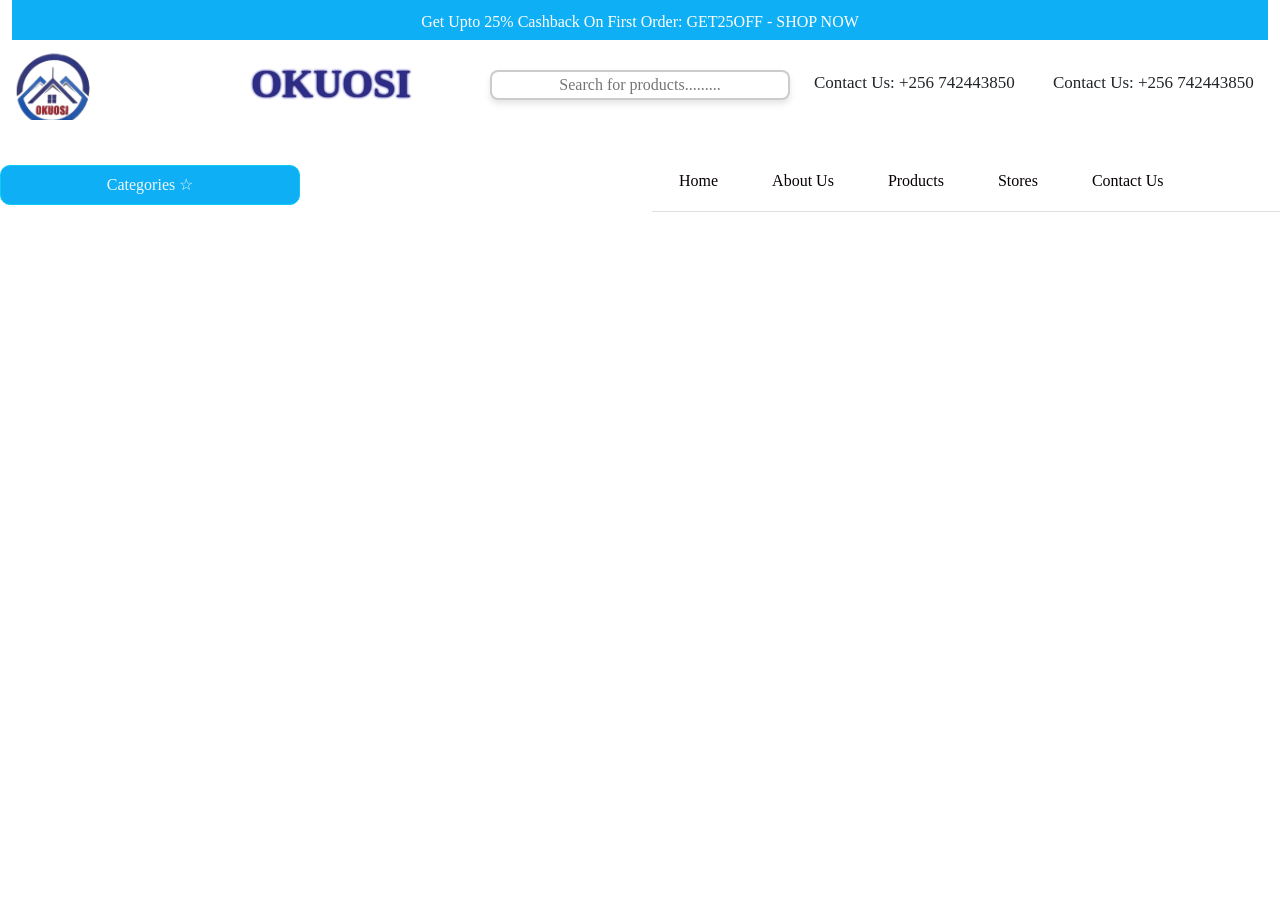
==== pages/About.html @ 9959d903 "first commit" ====
<!DOCTYPE html>
<html lang="en">
<head>
    <meta charset="UTF-8">
    <meta name="viewport" content="width=device-width, initial-scale=1.0">
    <title>About</title>
    <link href="https://cdn.jsdelivr.net/npm/bootstrap@5.3.3/dist/css/bootstrap.min.css" rel="stylesheet">
    <script src="https://cdn.jsdelivr.net/npm/bootstrap@5.3.3/dist/js/bootstrap.bundle.min.js"></script>
    <link rel="stylesheet" href="https://cdnjs.cloudflare.com/ajax/libs/font-awesome/6.0.0-beta3/css/all.min.css">
    <link rel="stylesheet" href="../styles/index.css">
</head>
<body>

       <div class="container-fluid">

             <header class="first-header">
            <p style="color: white; text-align: center; padding-top: 10px;">Get Upto 25% Cashback On First Order: GET25OFF - SHOP NOW</p>
        </header>
        
        <div class="row">
            <div class="col">
                <img src="../images/Okuosi logo.png" style="width: 90px; height: 90px; clip-path: circle(50% at 50% 50%); 
                 object-fit: cover ; padding-bottom: 20px;" alt="Logo"> 
            </div>

            <div class="col">
                <h1 class="display-1">OKUOSI</h1>
            </div>

            <div class="col">
                <input class="Search" type="text" placeholder="Search for products........." >
            </div>

            <div class="col">
                <p style="font-size: 17px; padding-top: 20px;">Contact Us: +256 742443850</p>
            </div>

            <div class="col">
                <p style="font-size: 17px; padding-top: 20px; ">Contact Us: +256 742443850</p>
            </div>

        </div>
        </div>
        
        <div class="row">
            <div class="col">
                <li class="btn btn-info" > <a href=""></a>Categories <span>&star;</span> </li>
            </div>

            <div class="col">
                  <nav class="tabs">
                        <ul class="nav nav-tabs">
                            <li class="nav-item">
                                <a href="../index.html" class="nav-link">Home</a>
                            </li>
                            <li class="nav-item">
                                <a href="../pages/About.html" class="nav-link"> About Us</a>
                            </li>
                            <li class="nav-item">
                                <a href="../pages/products.html" class="nav-link"> Products</a>
                            </li>
                            <li class="nav-item">
                                <a href="../pages/our_stores.html" class="nav-link">Stores</a>
                            </li>
                            <li class="nav-item">
                                <a href="../pages/contact_us.html" class="nav-link">Contact Us</a>
                            </li>

                        </ul>
            </div>
    
</body>
</html>
---- styles/index.css ----
body {
    font-family: 'Times New Roman';
}

@media(max-width:768px){
    nav ul {
        flex-direction: column;
    }
    nav li{
        width: 100%;
        padding: 10px;
    }
}

html{
    scroll-behavior: smooth;
}

.first-header{
    height: 40px;
    width: 100%;
    
    background-color: rgb(14, 175, 244);
}

.second-header{
    height: 120px;
    background-color: white;
    display: flex;
    flex-wrap: wrap;
    flex-direction: column;
    justify-content: space-between;
    
}

.display-1 {
   font-weight: 900; 
   font-size: 40px;
   padding-top: 10px;
   /* margin-bottom: 40px; */
   padding-bottom: 10px;
   color: rgb(45, 45, 134);
   text-shadow: 0 0 2px rgb(3, 3, 22),  0 0 3px rgb(24, 6, 220);
}




.third-header{
    height: 40px;
    width: 100%;
    background-color: rgb(14, 175, 244);
    display: flex;
}
.btn-info {
    width: 300px;
    background-color: rgb(14, 175, 244);
    color: aliceblue; 
    border-radius: 10px;
    padding: 7px 7px;
    list-style: none;
    text-align: center;
    margin-top: 15px;
    
}

nav li {
    float: left;
    list-style: none;
    padding: 10px 10px;
   

    
}
.nav-link {
    color: rgb(7, 1, 1);
    text-decoration: none;
   

    
    
}

.col {
  margin-top: 10px;
  justify-content: center;
  
  
}

.Search {
  width: 300px;
  text-align: center;
  font-size: 16px;
  margin-top: 20px;
  border: 2px solid #ccc;
  border-radius: 8px;
  transition: 0.3s ease;
  box-shadow: 0 4px 6px rgba(0, 0, 0, 0.1);
}

.Search:focus {
  border-color: #007bff;
  outline: none;
  box-shadow: 0 0 8px rgba(0, 123, 255, 0.5);
}

.index {
    /* background-image: url(../images/3D\ lesser.png); */
    width: 100%;
    height: 600px;
}

.first-index {
  display: flex;
  flex-direction: column; /* Stack children vertically */
  gap: 0;                 /* No space between items */
  padding: 0;
  margin: 5px 5px;
  margin-left: 10px;


}

.words {
    text-align: center;
}

.footer {
     background-color: rgba(1, 1, 1, 0.6);
     width: 100%;
     height: 300px;
     color: white;
}
.section {
    background-image: url(../images/3d\ Self\ leveling\ line\ laser.jpeg);
    width: 100%;
    background-size: cover;
    background-repeat: no-repeat;
    
}

.display-2 {
   font-weight: 900; 
   font-size: 55px;
   padding-top: 10px;
   text-align: center;
   padding-bottom: 10px;
   color: white;
   text-shadow: 0 0 2px rgb(3, 3, 22),  0 0 3px rgb(59, 46, 210);
}
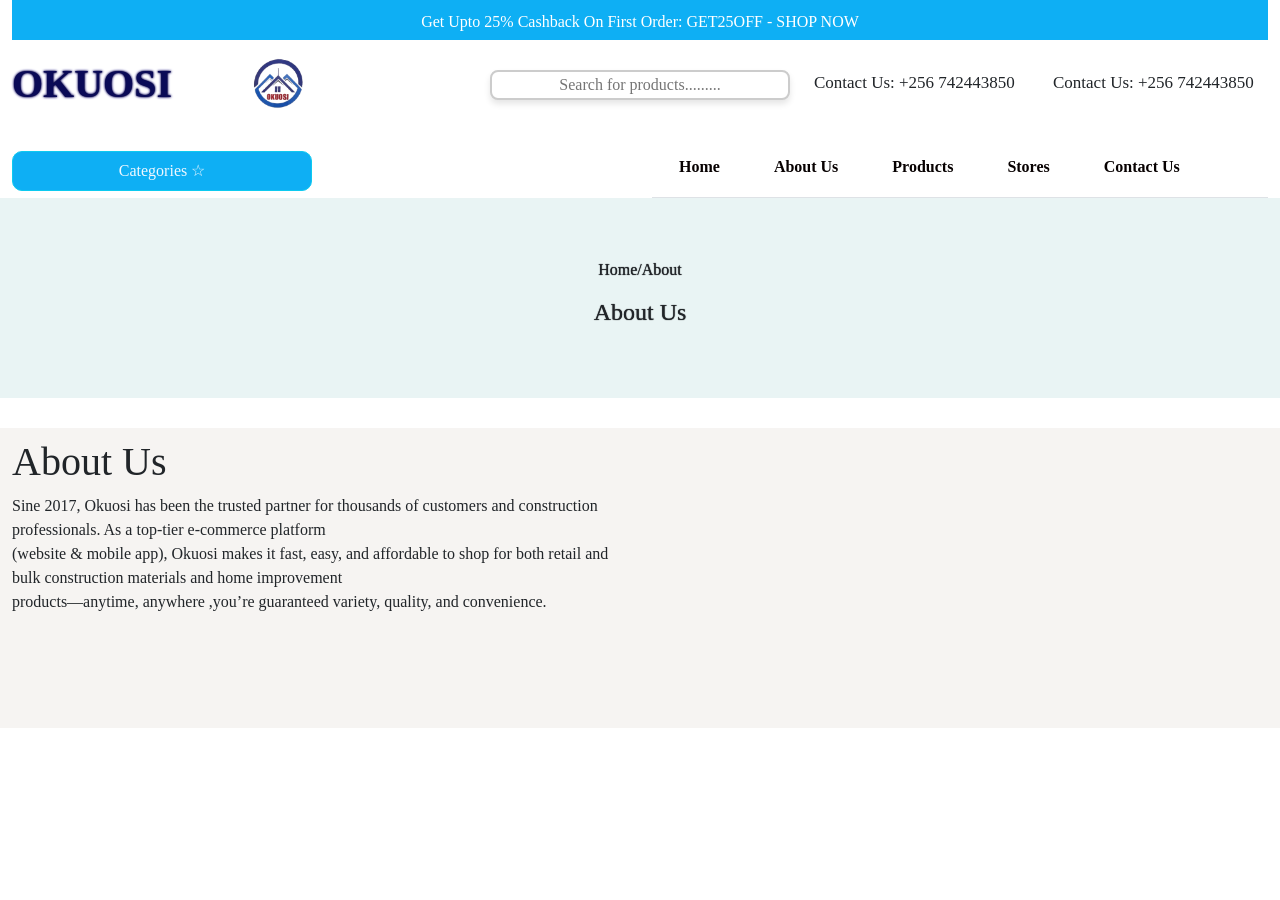
==== commit 746dcc9f: "second commit" ====
--- a/pages/About.html
+++ b/pages/About.html
@@ -8,24 +8,28 @@
     <script src="https://cdn.jsdelivr.net/npm/bootstrap@5.3.3/dist/js/bootstrap.bundle.min.js"></script>
     <link rel="stylesheet" href="https://cdnjs.cloudflare.com/ajax/libs/font-awesome/6.0.0-beta3/css/all.min.css">
     <link rel="stylesheet" href="../styles/index.css">
+    <link rel="stylesheet" href="../styles/about.css">
 </head>
 <body>
 
-       <div class="container-fluid">
+    <div class="container-fluid">
 
              <header class="first-header">
-            <p style="color: white; text-align: center; padding-top: 10px;">Get Upto 25% Cashback On First Order: GET25OFF - SHOP NOW</p>
-        </header>
+                <p style="color: white; text-align: center; padding-top: 10px;">Get Upto 25% Cashback On First Order: GET25OFF - SHOP NOW</p>
+           </header>
         
         <div class="row">
-            <div class="col">
-                <img src="../images/Okuosi logo.png" style="width: 90px; height: 90px; clip-path: circle(50% at 50% 50%); 
-                 object-fit: cover ; padding-bottom: 20px;" alt="Logo"> 
+            
+             <div class="col">
+                <h1 class="display-1">OKUOSI</h1>
             </div>
 
             <div class="col">
-                <h1 class="display-1">OKUOSI</h1>
+                <img src="../images/Okuosi logo.png" style="width: 60px; height: 60px; clip-path: circle(50% at 50% 50%); 
+                 object-fit: cover ; padding-bottom: 0px;" alt="Logo"> 
             </div>
+
+           
 
             <div class="col">
                 <input class="Search" type="text" placeholder="Search for products........." >
@@ -40,7 +44,7 @@
             </div>
 
         </div>
-        </div>
+        
         
         <div class="row">
             <div class="col">
@@ -68,6 +72,47 @@
 
                         </ul>
             </div>
-    
+
+
+
+            <div class="about-first">
+                <p style="text-shadow:  0 0 1px rgb(3, 3, 6);">Home/About</p>
+                <h4 style="text-shadow:  0 0 1px rgb(3, 3, 6);" >About Us</h4>
+
+            </div>
+
+<!--The white space-->
+            <div style="background-color: white; width: 100%; height: 30px;"></div>
+
+
+            <div class="about-second">
+
+                <div class="row">
+
+                    <div class="col">
+                        <h1>About Us</h1>
+                         <p>Sine 2017, Okuosi has been the trusted partner
+                            for thousands of customers and construction
+                            professionals. As a top-tier e-commerce platform <br>
+                            (website & mobile app), Okuosi makes it fast, easy,
+                            and affordable to shop for both retail and bulk 
+                            construction materials and home improvement <br>
+                            products—anytime, anywhere ,you’re guaranteed
+                            variety, quality, and convenience.
+                        </p>
+                    </div>
+
+                    <div class="col">
+                          <img src="" alt="">
+                    </div>
+
+                </div>
+
+            </div>
+
+
+
+
+    </div>  
 </body>
 </html>
--- a/styles/index.css
+++ b/styles/index.css
@@ -39,8 +39,9 @@
    padding-top: 10px;
    /* margin-bottom: 40px; */
    padding-bottom: 10px;
-   color: rgb(45, 45, 134);
-   text-shadow: 0 0 2px rgb(3, 3, 22),  0 0 3px rgb(24, 6, 220);
+   color: rgb(10, 10, 87);
+    /* color: rgb(45, 45, 134); */
+   text-shadow: 0 0 2px rgb(3, 3, 22),  0 0 3px rgb(22, 10, 158);
 }
 
 
@@ -73,8 +74,10 @@
     
 }
 .nav-link {
+    
     color: rgb(7, 1, 1);
     text-decoration: none;
+    font-weight: bolder;
    
 
     
@@ -124,6 +127,7 @@
 
 .words {
     text-align: center;
+    margin-top: 40px;
 }
 
 .footer {
@@ -133,10 +137,12 @@
      color: white;
 }
 .section {
-    background-image: url(../images/3d\ Self\ leveling\ line\ laser.jpeg);
+    background-image: url(../images/Gypsum\ metals.jpg);
     width: 100%;
+    height: 700px;
     background-size: cover;
     background-repeat: no-repeat;
+    /* opacity: 70%; */
     
 }
 
@@ -146,8 +152,9 @@
    padding-top: 10px;
    text-align: center;
    padding-bottom: 10px;
-   color: white;
-   text-shadow: 0 0 2px rgb(3, 3, 22),  0 0 3px rgb(59, 46, 210);
+   color: black;
+
+   /* text-shadow: 0 0 2px rgb(3, 3, 22),  0 0 3px rgb(59, 46, 210); */
 }
 
 
--- a/styles/about.css
+++ b/styles/about.css
@@ -0,0 +1,13 @@
+.about-first {
+    width: 100%;
+    height: 200px;
+    background-color: rgb(233, 244, 244);
+    text-align: center;
+    padding-top: 60px;
+}
+
+.about-second {
+    width: 100%;
+    height: 300px;
+    background-color: rgb(246, 244, 242);
+}
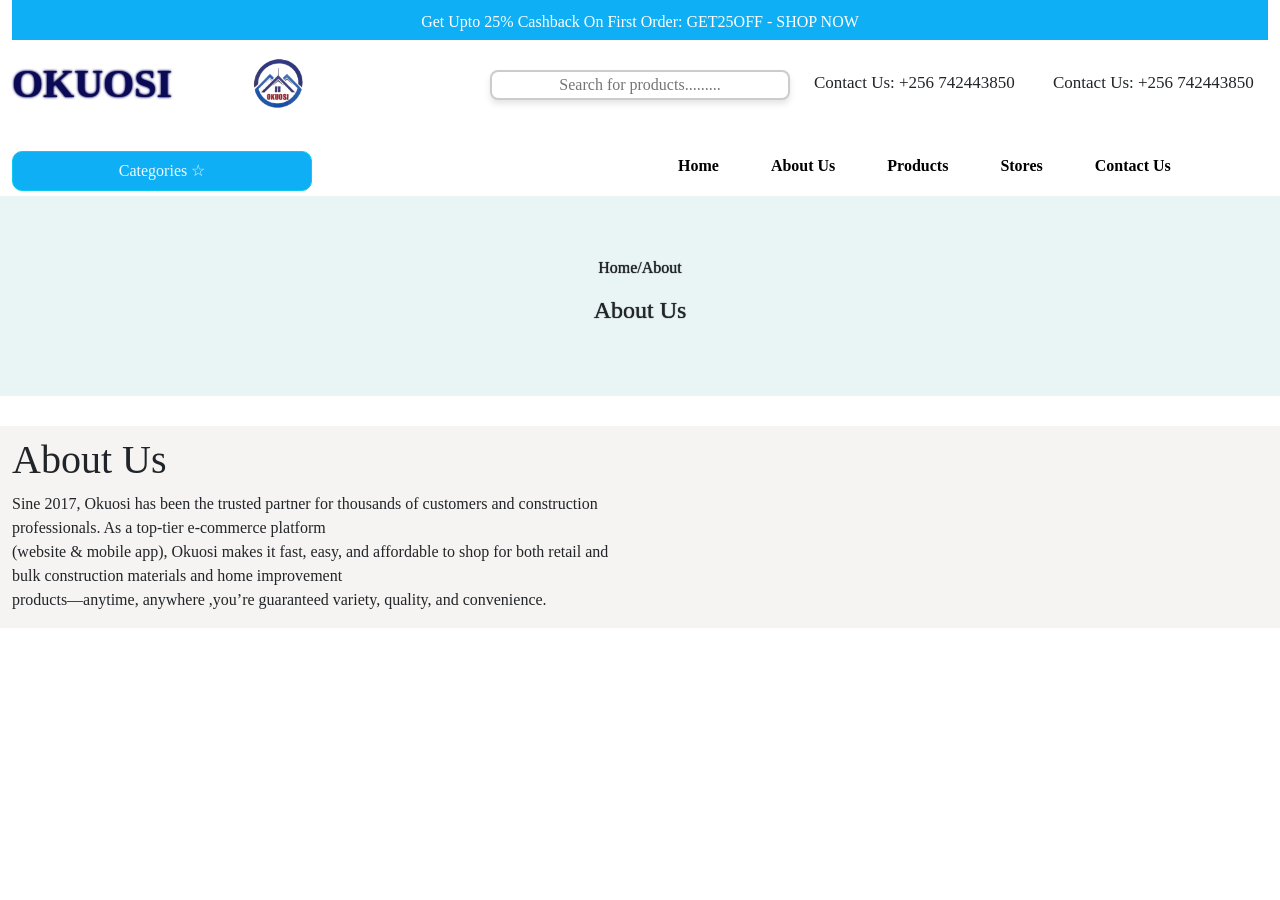
==== commit 0e9afbbf: "added a statement" ====
--- a/pages/About.html
+++ b/pages/About.html
@@ -52,8 +52,8 @@
             </div>
 
             <div class="col">
-                  <nav class="tabs">
-                        <ul class="nav nav-tabs">
+                  <nav>
+                        <ul class="nav">
                             <li class="nav-item">
                                 <a href="../index.html" class="nav-link">Home</a>
                             </li>
--- a/styles/index.css
+++ b/styles/index.css
@@ -75,9 +75,10 @@
 }
 .nav-link {
     
-    color: rgb(7, 1, 1);
+    color:black;
     text-decoration: none;
     font-weight: bolder;
+
    
 
     
@@ -137,11 +138,11 @@
      color: white;
 }
 .section {
-    background-image: url(../images/Gypsum\ metals.jpg);
+    /* background-image: url(../images/Gypsum\ metals.jpg); */
     width: 100%;
-    height: 700px;
-    background-size: cover;
-    background-repeat: no-repeat;
+    height: 100%;
+    /* background-size: cover; */
+    /* background-repeat: no-repeat; */
     /* opacity: 70%; */
     
 }
--- a/styles/about.css
+++ b/styles/about.css
@@ -8,6 +8,6 @@
 
 .about-second {
     width: 100%;
-    height: 300px;
+    height: 100%;
     background-color: rgb(246, 244, 242);
 }
